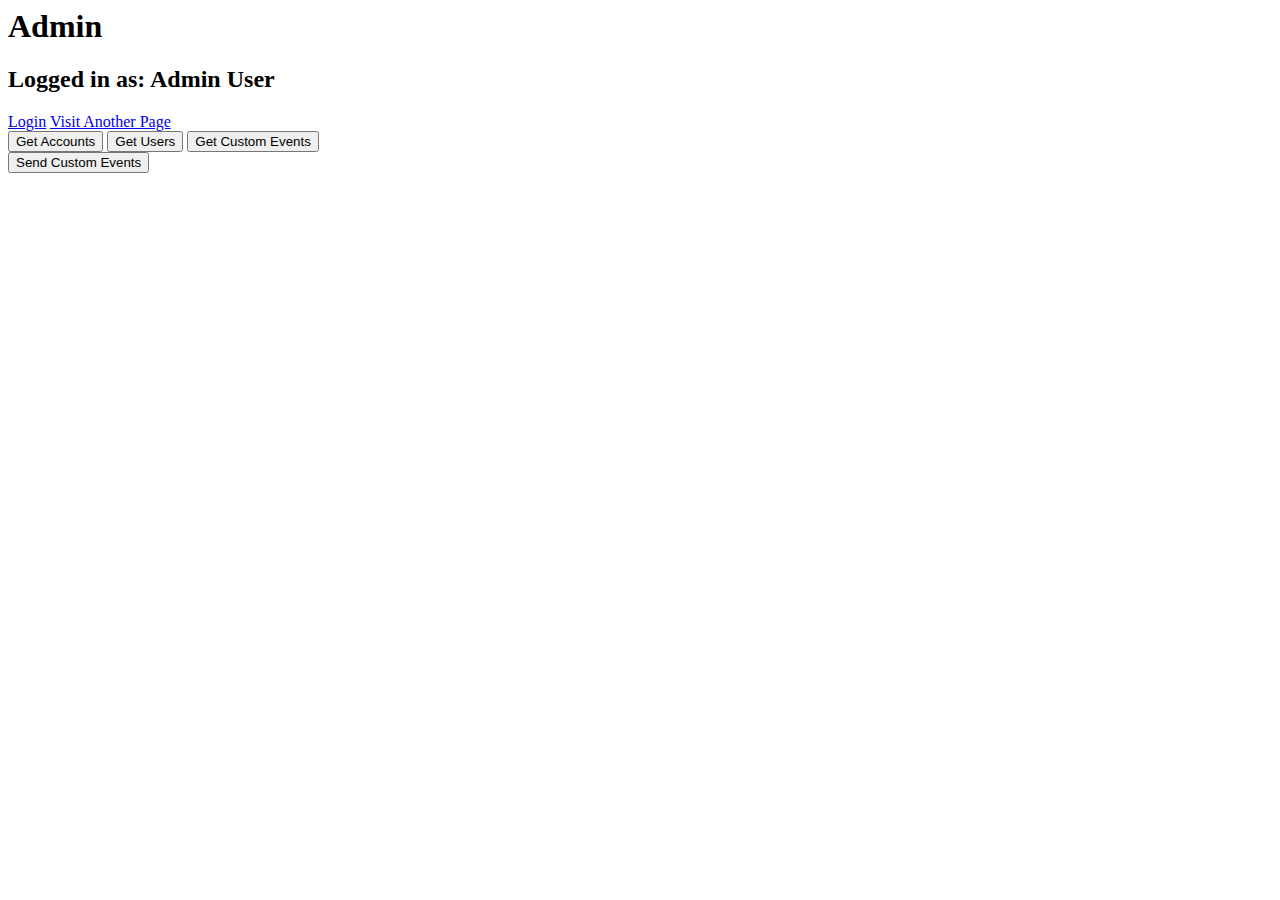
==== admin.html @ 2df8ffdc "Initial commit" ====
<html>

<head>
	<meta http-equiv="Cache-Control" content="no-cache, no-store, must-revalidate" />
	<meta http-equiv="Pragma" content="no-cache" />
	<meta http-equiv="Expires" content="0" />
		
	<meta name="viewport" content="width=device-width, initial-scale=1">
	<title>Admin</title>
	
	<!-- Gainsight PX Tag-->
	<script type="text/javascript">
		(function (n, t, a, e, co) {
			var i = "aptrinsic"; n[i] = n[i] || function () {
				(n[i].q = n[i].q || []).push(arguments)
			}, n[i].p = e; n[i].c = co;
			var r = t.createElement("script"); r.async = !0, r.src = a + "?a=" + e;
			var c = t.getElementsByTagName("script")[0]; c.parentNode.insertBefore(r, c)
		})(window, document, "https://web-sdk.aptrinsic.com/api/aptrinsic.js", "AP-Z8OIU7VZQAUB-2-2");
	</script>

	<!-- Gainsight PX Tag-->
	<link rel='stylesheet' type='text/css' media='screen' href='admin.css'>
    <script src='common.js'></script>
	<script src='admin.js'></script>
</head>

<body onload="loaded()">
	<h1>Admin</h1>
	<h2>Logged in as: <span id="user"></span></h2>
	<a href=".">Login</a>
    <a href="page1.html">Visit Another Page</a>
	<br>
	<form id="send-event">
		<input id="get-accounts" type="button" value="Get Accounts">
		<input id="get-users" type="button" value="Get Users">
		<input id="get-custom-events" type="button" value="Get Custom Events">
		<br>
		<input id="send-custom-events" type="button" value="Send Custom Events">

	</form>
	<div id="content"></div>
</body>

</html>
---- admin.css ----
table,
table tr,
table tr th,
table tr td {
    padding: 5px;
    border-width: 1px;
    border-style: solid;
    border-collapse: collapse;
}
th {
    background-color: darkgray;
}
tr.odd {
    background-color: lightgray;
}
tr.even {
    background-color: whitesmoke;
}

.id {
    text-align: right;
}
.name {
    text-align: left;
}
.numberOfUsers {
    text-align: right;
}

.firstName {
    text-align: left;
}
.lastName {
    text-align: left;
}
.email {
    text-align: left;
}
.numberOfVisits {
    text-align: right;
}

.portal_address {
    text-align: right;
    padding: 0.0em;
    margin: 0;
    font-family: 'Space Mono', monospace;
    font-size: 2.3em;
    line-height: 0.5em;
    top: 0.2em;
    color: #0011ff;
}
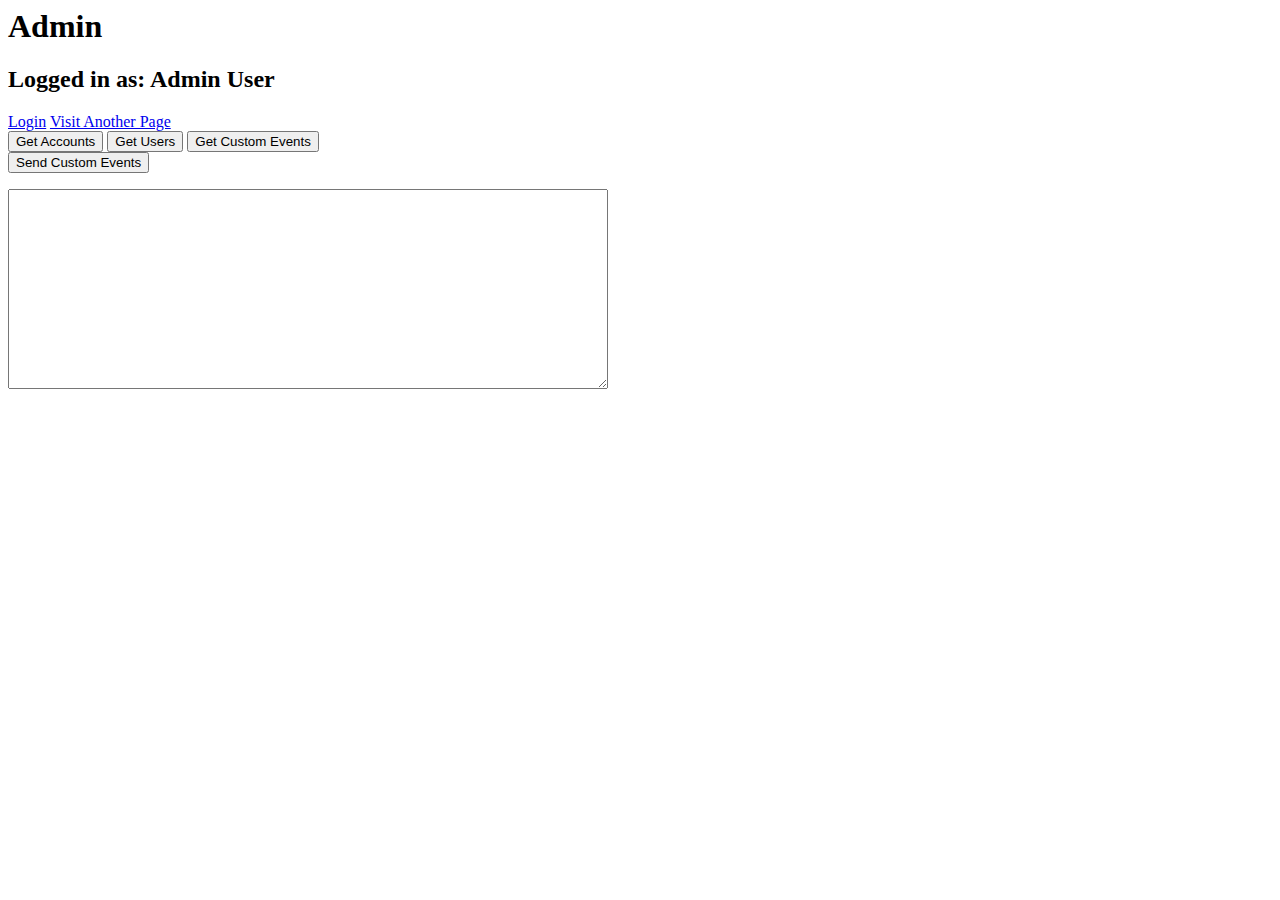
==== commit 17881210: "added event handler" ====
--- a/admin.html
+++ b/admin.html
@@ -4,7 +4,7 @@
 	<meta http-equiv="Cache-Control" content="no-cache, no-store, must-revalidate" />
 	<meta http-equiv="Pragma" content="no-cache" />
 	<meta http-equiv="Expires" content="0" />
-		
+
 	<meta name="viewport" content="width=device-width, initial-scale=1">
 	<title>Admin</title>
 	
@@ -39,6 +39,7 @@
 		<input id="send-custom-events" type="button" value="Send Custom Events">
 
 	</form>
+	<textarea readonly class="event-log"></textarea>
 	<div id="content"></div>
 </body>
 
--- a/admin.css
+++ b/admin.css
@@ -49,4 +49,9 @@
     line-height: 0.5em;
     top: 0.2em;
     color: #0011ff;
+}
+
+.event-log {
+    height: 200px;
+    width: 600px;
 }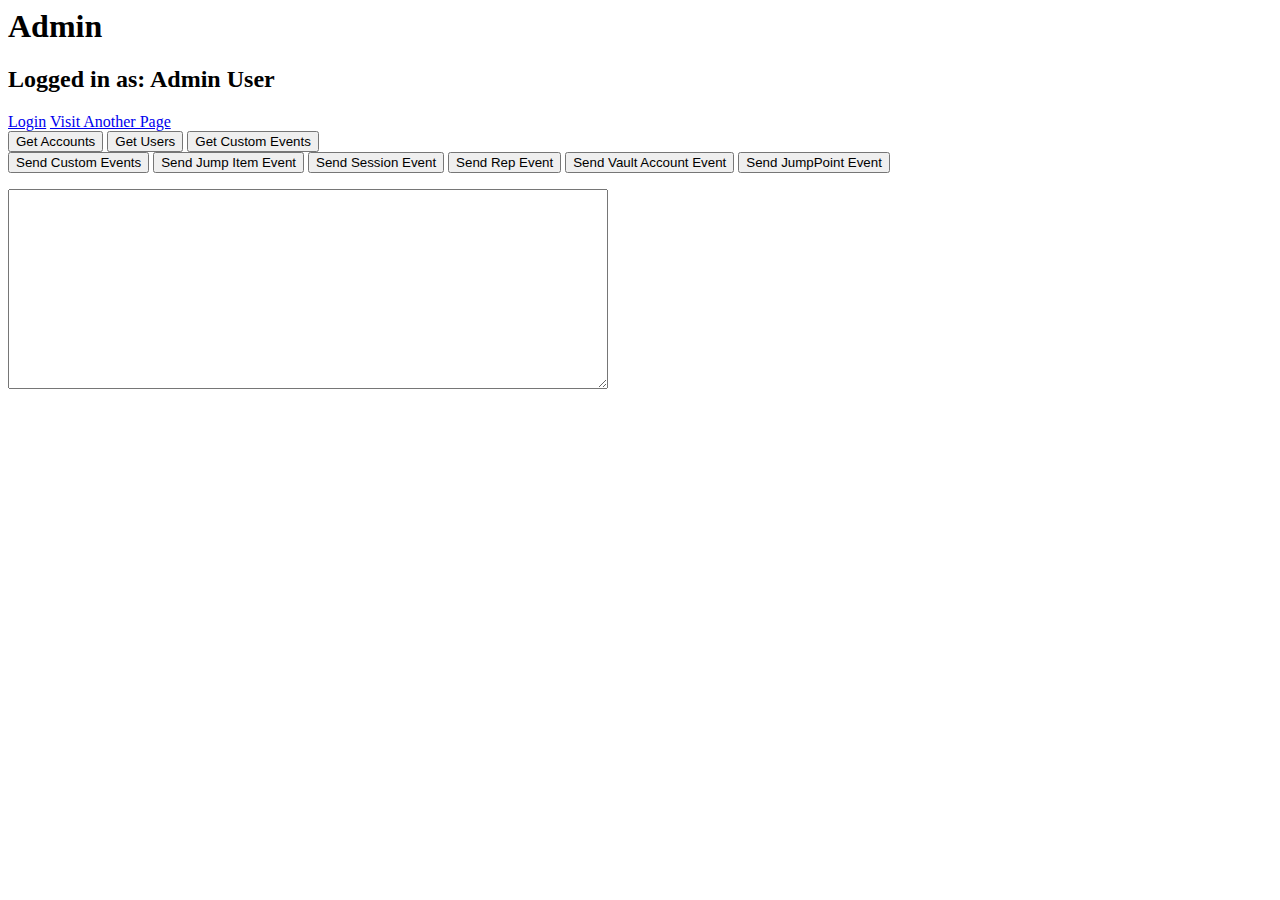
==== commit 63fa576a: "current state Tue 11 Oct 2022 03:56:19 PM ADT" ====
--- a/admin.html
+++ b/admin.html
@@ -37,6 +37,11 @@
 		<input id="get-custom-events" type="button" value="Get Custom Events">
 		<br>
 		<input id="send-custom-events" type="button" value="Send Custom Events">
+		<input id="send-custom-jump-item" type="button" value="Send Jump Item Event">
+		<input id="send-custom-session" type="button" value="Send Session Event">
+		<input id="send-custom-rep" type="button" value="Send Rep Event">
+		<input id="send-custom-vault-account" type="button" value="Send Vault Account Event">
+		<input id="send-custom-jumppoint" type="button" value="Send JumpPoint Event">
 
 	</form>
 	<textarea readonly class="event-log"></textarea>
--- a/admin.css
+++ b/admin.css
@@ -40,18 +40,7 @@
     text-align: right;
 }
 
-.portal_address {
-    text-align: right;
-    padding: 0.0em;
-    margin: 0;
-    font-family: 'Space Mono', monospace;
-    font-size: 2.3em;
-    line-height: 0.5em;
-    top: 0.2em;
-    color: #0011ff;
-}
-
 .event-log {
     height: 200px;
     width: 600px;
-}+}
